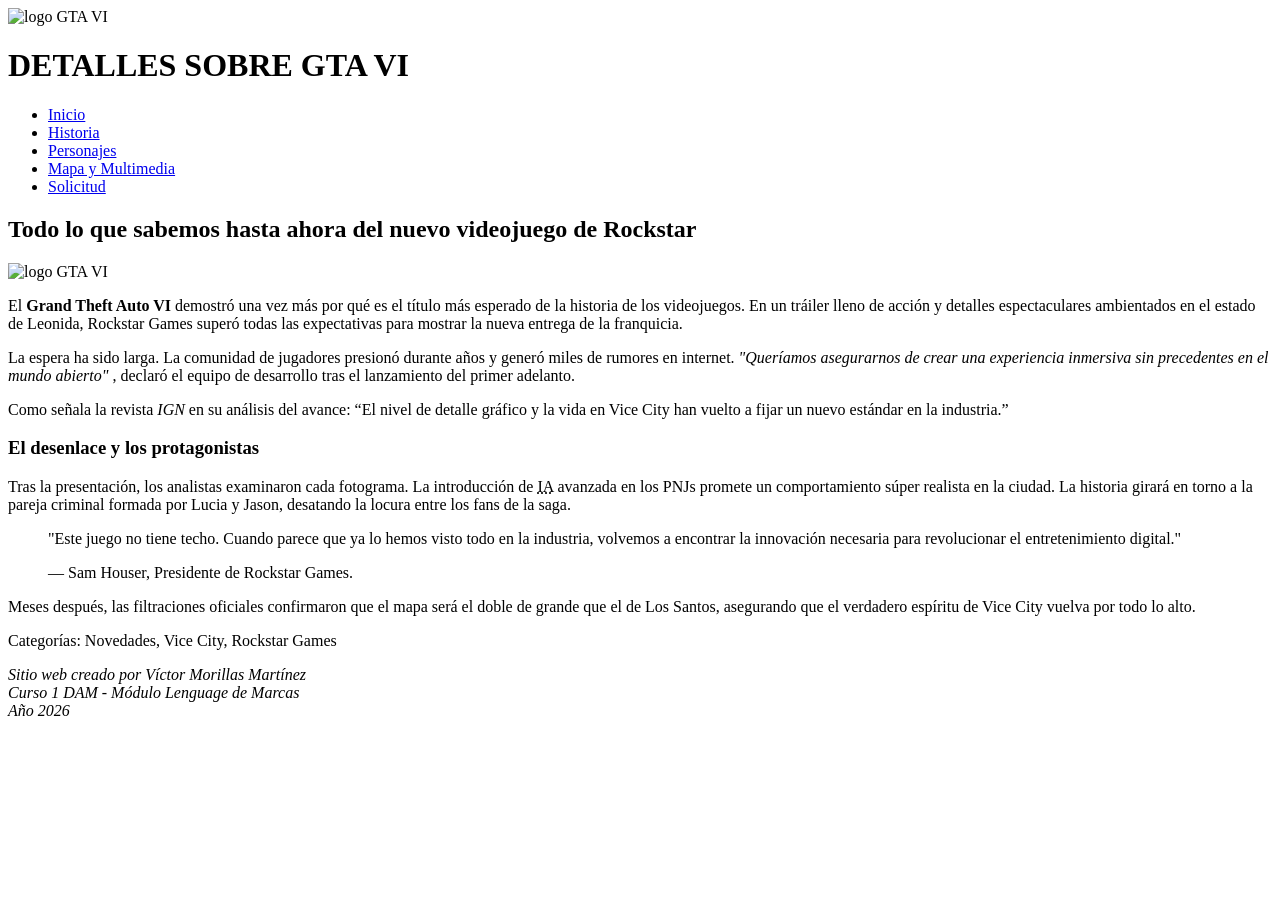
==== blog.html @ fbce7413 "Crea la estructura inicial, index y canal RSS" ====
<!DOCTYPE html>
<html lang="es">

<head>
    <meta charset="UTF-8">
    <meta name="viewport" content="width=device-width, initial-scale=1.0">
    <title>GTA VI HISTORIA</title>
    <link rel="stylesheet" href="css/estilos.css">
</head>

<body>
    <!-- CABECERA -->
    <header>
        <img src="img/images (16).jpg" alt="logo GTA VI" width="200">
        <h1>DETALLES SOBRE GTA VI</h1>
    </header>

    <!--MENU DE PÁGINAS-->
    <nav>
           <ul>
            <li>
                <a href="index.html">Inicio</a>
            </li>

            <li>
                <a href="blog.html">Historia</a>
            </li>

            <li>
                <a href="tabla.html">Personajes</a>

            </li>

            <li>
                <a href="galeria.html">Mapa y Multimedia</a>
            </li>


            <li>
                <a href="formulario.html">Solicitud</a>
            </li>

        </ul>
    </nav>
    <main>
        <article>
            <header>
                <h2>Todo lo que sabemos hasta ahora del nuevo videojuego de Rockstar</h2>
                <img src="img/gta-6-efectos-visuales-impresion-663e0bd2-image-582490bc1.jpg.webp" alt="logo GTA VI"
                    width="450">

            </header>
            <section>
                <p>
                    El
                    <strong>Grand Theft Auto VI</strong>
                    demostró una vez más por qué es el título más esperado de la historia de los videojuegos. En un
                    tráiler lleno de acción y detalles espectaculares ambientados en el estado de Leonida, Rockstar
                    Games superó todas las expectativas para mostrar la nueva entrega de la franquicia.
                </p>
                <p>
                    La espera ha sido larga. La comunidad de jugadores presionó durante años y generó miles de
                    rumores en internet.
                    <em>
                        "Queríamos asegurarnos de crear una experiencia inmersiva sin precedentes en el mundo
                        abierto"
                    </em>
                    , declaró el equipo de desarrollo tras el lanzamiento del primer adelanto.
                </p>
                <p>
                    Como señala la revista
                    <cite>IGN</cite>
                    en su análisis del avance:
                    <q>El nivel de detalle gráfico y la vida en Vice City han vuelto a fijar un nuevo estándar en la
                        industria.</q>
                </p>

                <h3>El desenlace y los protagonistas</h3>
                <p>
                    Tras la presentación, los analistas examinaron cada fotograma. La introducción de
                    <abbr title="Artificial Intelligence">IA</abbr>
                    avanzada en los PNJs promete un comportamiento súper realista en la ciudad. La historia girará
                    en torno a la pareja criminal formada por Lucia y Jason, desatando la locura entre los fans de
                    la saga.
                </p>
                <blockquote>
                    <p>
                        "Este juego no tiene techo. Cuando parece que ya lo hemos visto todo en la industria,
                        volvemos a encontrar la innovación necesaria para revolucionar el entretenimiento digital."
                    </p>
                    <footer>— Sam Houser, Presidente de Rockstar Games.</footer>
                </blockquote>
                <p>
                    Meses después, las filtraciones oficiales confirmaron que el mapa será el doble de grande que el
                    de Los Santos, asegurando que el verdadero espíritu de Vice City vuelva por todo lo alto.
                </p>
            </section>
            <footer>
                <p>Categorías: Novedades, Vice City, Rockstar Games</p>
            </footer>

        </article>
    </main>
    <footer>
        <address>
            Sitio web creado por Víctor Morillas Martínez
            <br>
            Curso 1 DAM - Módulo Lenguage de Marcas
            <br>
            Año 2026
        </address>
    </footer>
</body>

</html>
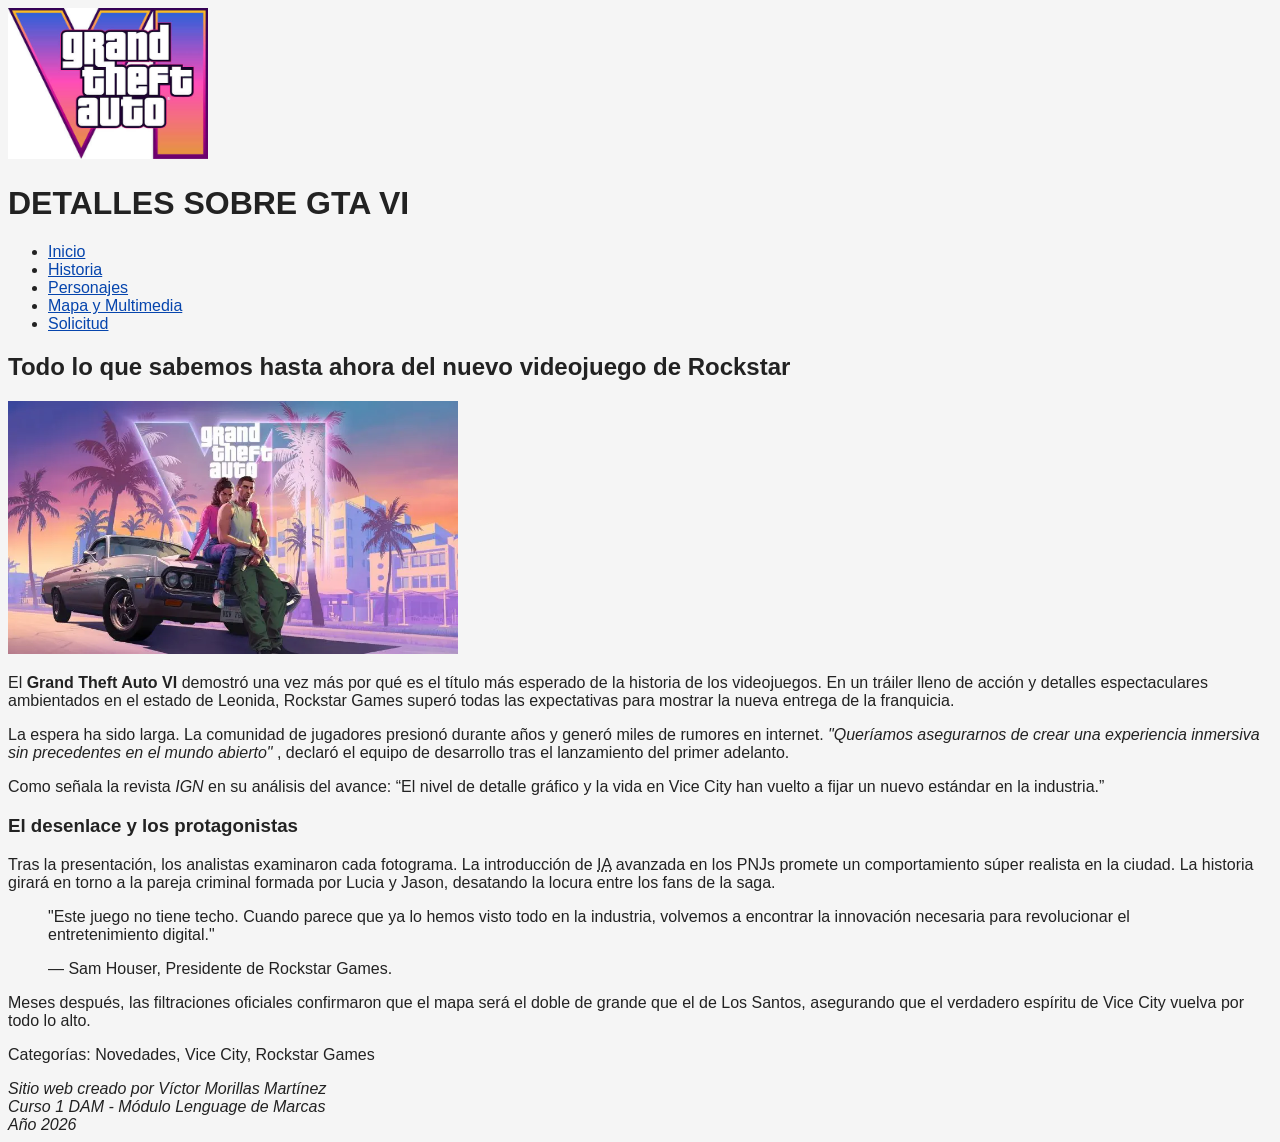
==== commit d7a9763b: "Soluciona espacios en la ruta del logo para la validación HTML" ====
--- a/blog.html
+++ b/blog.html
@@ -11,7 +11,7 @@
 <body>
     <!-- CABECERA -->
     <header>
-        <img src="img/images (16).jpg" alt="logo GTA VI" width="200">
+        <img src="img/logo.jpg" alt="logo GTA VI" width="200">
         <h1>DETALLES SOBRE GTA VI</h1>
     </header>
 
--- a/css/estilos.css
+++ b/css/estilos.css
@@ -0,0 +1,29 @@
+body {
+    font-family: Arial, sans-serif;
+    color: #222;
+    background-color: #f5f5f5;
+}
+
+nav a {
+    color: #0645ad;
+}
+
+img,
+video,
+iframe {
+    max-width: 100%;
+}
+
+table {
+    border-collapse: collapse;
+}
+
+th,
+td {
+    padding: 0.5rem;
+    border: 1px solid #333;
+}
+
+fieldset {
+    margin-bottom: 1rem;
+}
